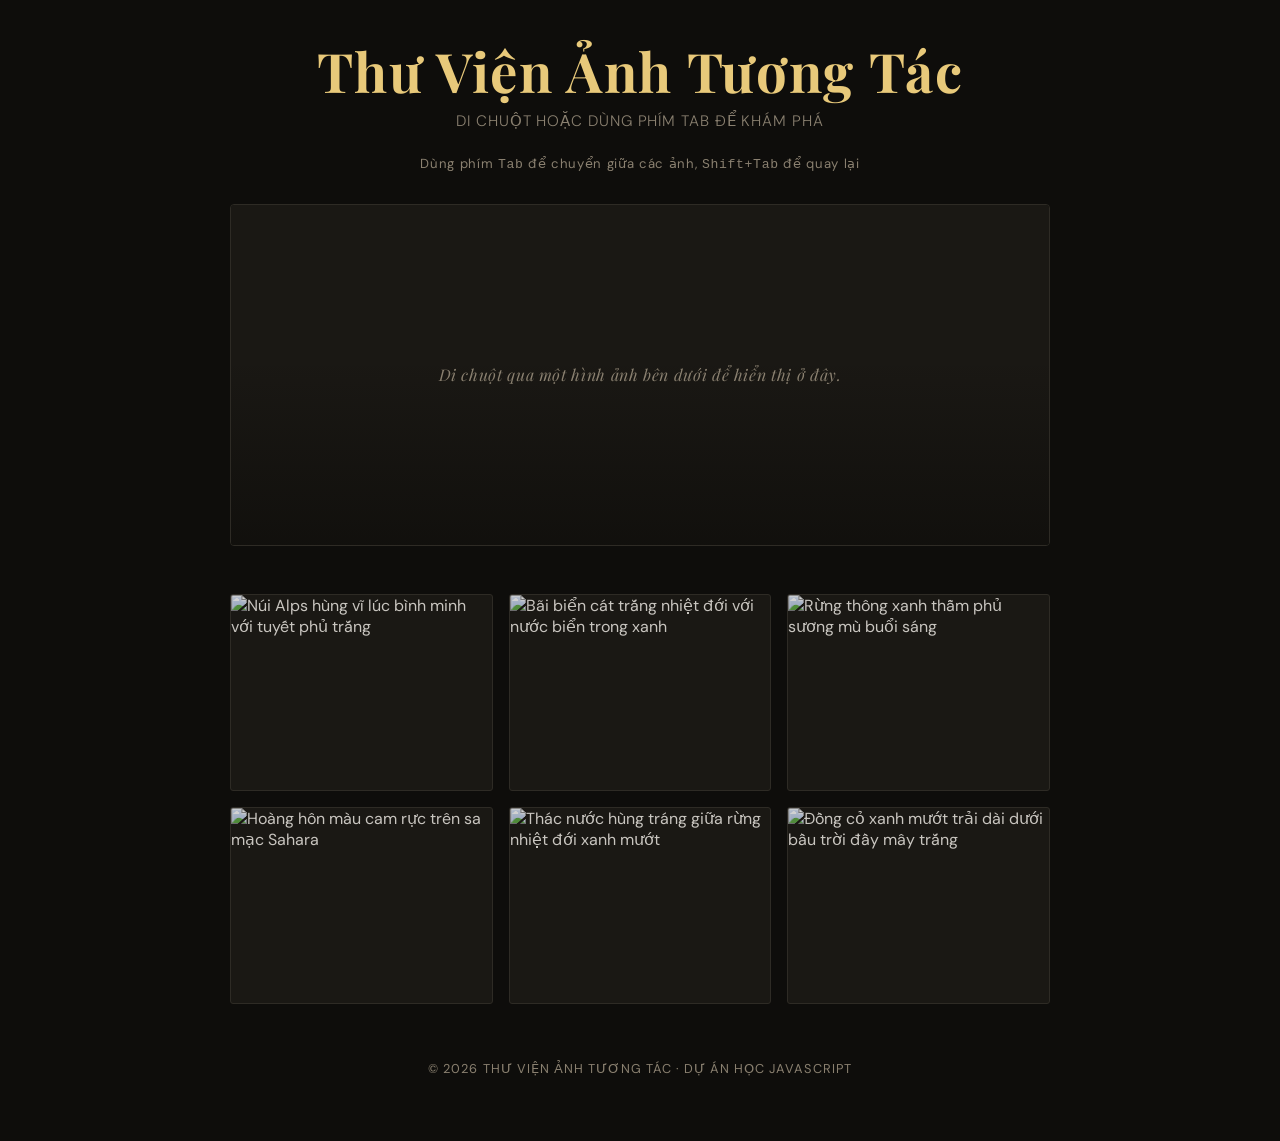
==== photo-gallery-accessible.html @ 97a3b2b9 "photo-gallery-accessible" ====
<!DOCTYPE html>
<html lang="vi">
<head>
  <meta charset="UTF-8" />
  <meta name="viewport" content="width=device-width, initial-scale=1.0"/>
  <title>Thư Viện Ảnh Tương Tác</title>
  <link href="https://fonts.googleapis.com/css2?family=Playfair+Display:ital,wght@0,400;0,700;1,400&family=DM+Sans:wght@300;400;500&display=swap" rel="stylesheet"/>
  <style>
    *, *::before, *::after { box-sizing: border-box; margin: 0; padding: 0; }

    :root {
      --bg: #0e0d0b;
      --surface: #1a1814;
      --border: #2e2b25;
      --gold: #c9a84c;
      --gold-light: #e8c97a;
      --cream: #f5f0e8;
      --muted: #8a8070;
      --focus-ring: #e8c97a;
      --preview-h: 340px;
    }

    body {
      background: var(--bg);
      color: var(--cream);
      font-family: 'DM Sans', sans-serif;
      min-height: 100vh;
      padding: 2.5rem 1.5rem 4rem;
    }

    /* ── Skip link (accessibility) ── */
    .skip-link {
      position: absolute;
      top: -100px;
      left: 1rem;
      background: var(--gold);
      color: #000;
      padding: 0.5rem 1rem;
      border-radius: 3px;
      font-weight: 500;
      z-index: 999;
      transition: top 0.2s;
    }
    .skip-link:focus {
      top: 1rem;
    }

    header {
      text-align: center;
      margin-bottom: 3rem;
    }

    header h1 {
      font-family: 'Playfair Display', serif;
      font-size: clamp(2rem, 5vw, 3.4rem);
      color: var(--gold-light);
      letter-spacing: 0.03em;
      line-height: 1.15;
    }

    header h2 {
      margin-top: 0.5rem;
      color: var(--muted);
      font-weight: 300;
      font-size: 0.95rem;
      letter-spacing: 0.06em;
      text-transform: uppercase;
      font-family: 'DM Sans', sans-serif;
    }

    /* ── Keyboard hint ── */
    .keyboard-hint {
      text-align: center;
      margin: -1.5rem auto 2rem;
      color: var(--muted);
      font-size: 0.82rem;
      letter-spacing: 0.05em;
    }

    /* ── Preview Panel ── */
    #preview-wrapper {
      max-width: 820px;
      margin: 0 auto 3rem;
      border: 1px solid var(--border);
      border-radius: 4px;
      overflow: hidden;
      position: relative;
    }

    #image {
      width: 100%;
      height: var(--preview-h);
      background-color: var(--surface);
      background-size: cover;
      background-position: center;
      background-repeat: no-repeat;
      display: flex;
      align-items: center;
      justify-content: center;
      transition: background-image 0.4s ease;
      position: relative;
    }

    #image::after {
      content: '';
      position: absolute;
      inset: 0;
      background: linear-gradient(to top, rgba(10,9,7,0.55) 0%, transparent 55%);
      pointer-events: none;
    }

    #caption {
      position: absolute;
      bottom: 0; left: 0; right: 0;
      z-index: 2;
      padding: 1.2rem 1.6rem;
      font-family: 'Playfair Display', serif;
      font-style: italic;
      font-size: 1.1rem;
      color: var(--cream);
      opacity: 0.92;
      transition: opacity 0.3s;
    }

    #placeholder-text {
      font-family: 'Playfair Display', serif;
      font-style: italic;
      color: var(--muted);
      font-size: 1rem;
      letter-spacing: 0.04em;
      z-index: 1;
      text-align: center;
      padding: 1rem;
      transition: opacity 0.3s;
    }

    /* ── Gallery section heading ── */
    .gallery-section {
      max-width: 820px;
      margin: 0 auto;
    }

    /* ── Thumbnail Grid ── */
    .gallery-grid {
      display: grid;
      grid-template-columns: repeat(auto-fill, minmax(200px, 1fr));
      gap: 1rem;
    }

    .thumb-wrap {
      position: relative;
      overflow: hidden;
      border-radius: 3px;
      border: 1px solid var(--border);
      cursor: pointer;
      aspect-ratio: 4/3;
      background: var(--surface);
    }

    /* ── ACCESSIBILITY: visible focus ring on the <figure> ── */
    figure {
      margin: 0;
      padding: 0;
      height: 100%;
      width: 100%;
      outline: none;
    }

    figure:focus {
      outline: 3px solid var(--focus-ring);
      outline-offset: 2px;
      border-radius: 3px;
    }

    .thumb-wrap img {
      width: 100%;
      height: 100%;
      object-fit: cover;
      display: block;
      transition: transform 0.5s cubic-bezier(.25,.46,.45,.94), filter 0.4s;
      filter: brightness(0.82) saturate(0.85);
      /* Prevent img itself from being focusable separately */
      pointer-events: none;
    }

    figure:hover img,
    figure:focus img {
      transform: scale(1.07);
      filter: brightness(1) saturate(1.1);
    }

    .thumb-label {
      position: absolute;
      bottom: 0; left: 0; right: 0;
      background: linear-gradient(to top, rgba(10,9,7,0.8) 0%, transparent 100%);
      padding: 0.6rem 0.75rem 0.5rem;
      font-size: 0.78rem;
      letter-spacing: 0.06em;
      text-transform: uppercase;
      color: var(--gold);
      font-weight: 500;
      opacity: 0;
      transform: translateY(6px);
      transition: opacity 0.3s, transform 0.3s;
      /* Keep label in DOM for screen readers via figcaption instead */
      aria-hidden: true;
    }

    figure:hover .thumb-label,
    figure:focus .thumb-label {
      opacity: 1;
      transform: translateY(0);
    }

    /* gold accent bar on hover/focus */
    .thumb-wrap::before {
      content: '';
      position: absolute;
      top: 0; left: 0; right: 0;
      height: 2px;
      background: var(--gold);
      transform: scaleX(0);
      transform-origin: left;
      transition: transform 0.35s ease;
      z-index: 3;
    }

    figure:hover ~ .thumb-wrap::before,
    .thumb-wrap:focus-within::before {
      transform: scaleX(1);
    }

    figure:hover + .thumb-label,
    figure:focus-within + .thumb-label {
      opacity: 1;
    }

    /* simpler: show bar when figure inside thumb-wrap is focused */
    .thumb-wrap:focus-within::before {
      transform: scaleX(1);
    }

    footer {
      text-align: center;
      margin-top: 3.5rem;
      color: var(--muted);
      font-size: 0.8rem;
      letter-spacing: 0.08em;
      text-transform: uppercase;
    }
  </style>
</head>
<body onload="addTabIndex()">

  <!-- Skip navigation link for keyboard users -->
  <a class="skip-link" href="#gallery">Bỏ qua đến thư viện ảnh</a>

  <header>
    <h1>Thư Viện Ảnh Tương Tác</h1>
    <h2>Di chuột hoặc dùng phím Tab để khám phá</h2>
  </header>

  <p class="keyboard-hint">Dùng phím <kbd>Tab</kbd> để chuyển giữa các ảnh, <kbd>Shift+Tab</kbd> để quay lại</p>

  <!-- Preview panel -->
  <div id="preview-wrapper" role="region" aria-label="Ảnh xem trước">
    <div id="image" role="img" aria-label="Vùng xem trước ảnh">
      <span id="placeholder-text">Di chuột qua một hình ảnh bên dưới để hiển thị ở đây.</span>
      <div id="caption" aria-live="polite" aria-atomic="true"></div>
    </div>
  </div>

  <!-- Gallery -->
  <section class="gallery-section" id="gallery" aria-label="Thư viện ảnh phong cảnh">

    <div class="gallery-grid">

      <!-- Ảnh 1 -->
      <div class="thumb-wrap">
        <figure
          onmouseover="update(this.querySelector('img'))"
          onmouseout="undo()"
          onfocus="update(this.querySelector('img'))"
          onblur="undo()"
        >
          <img
            src="https://images.unsplash.com/photo-1506905925346-21bda4d32df4?w=600&q=80"
            alt="Núi Alps hùng vĩ lúc bình minh với tuyết phủ trắng"
          />
          <figcaption class="thumb-label">Alps</figcaption>
        </figure>
      </div>

      <!-- Ảnh 2 -->
      <div class="thumb-wrap">
        <figure
          onmouseover="update(this.querySelector('img'))"
          onmouseout="undo()"
          onfocus="update(this.querySelector('img'))"
          onblur="undo()"
        >
          <img
            src="https://images.unsplash.com/photo-1507525428034-b723cf961d3e?w=600&q=80"
            alt="Bãi biển cát trắng nhiệt đới với nước biển trong xanh"
          />
          <figcaption class="thumb-label">Biển</figcaption>
        </figure>
      </div>

      <!-- Ảnh 3 -->
      <div class="thumb-wrap">
        <figure
          onmouseover="update(this.querySelector('img'))"
          onmouseout="undo()"
          onfocus="update(this.querySelector('img'))"
          onblur="undo()"
        >
          <img
            src="https://images.unsplash.com/photo-1448375240586-882707db888b?w=600&q=80"
            alt="Rừng thông xanh thẫm phủ sương mù buổi sáng"
          />
          <figcaption class="thumb-label">Rừng</figcaption>
        </figure>
      </div>

      <!-- Ảnh 4 -->
      <div class="thumb-wrap">
        <figure
          onmouseover="update(this.querySelector('img'))"
          onmouseout="undo()"
          onfocus="update(this.querySelector('img'))"
          onblur="undo()"
        >
          <img
            src="https://images.unsplash.com/photo-1518020382113-a7e8fc38eac9?w=600&q=80"
            alt="Hoàng hôn màu cam rực trên sa mạc Sahara"
          />
          <figcaption class="thumb-label">Sa mạc</figcaption>
        </figure>
      </div>

      <!-- Ảnh 5 -->
      <div class="thumb-wrap">
        <figure
          onmouseover="update(this.querySelector('img'))"
          onmouseout="undo()"
          onfocus="update(this.querySelector('img'))"
          onblur="undo()"
        >
          <img
            src="https://images.unsplash.com/photo-1432405972618-c60b0225b8f9?w=600&q=80"
            alt="Thác nước hùng tráng giữa rừng nhiệt đới xanh mướt"
          />
          <figcaption class="thumb-label">Thác nước</figcaption>
        </figure>
      </div>

      <!-- Ảnh 6 -->
      <div class="thumb-wrap">
        <figure
          onmouseover="update(this.querySelector('img'))"
          onmouseout="undo()"
          onfocus="update(this.querySelector('img'))"
          onblur="undo()"
        >
          <img
            src="https://images.unsplash.com/photo-1501854140801-50d01698950b?w=600&q=80"
            alt="Đồng cỏ xanh mướt trải dài dưới bầu trời đầy mây trắng"
          />
          <figcaption class="thumb-label">Đồng cỏ</figcaption>
        </figure>
      </div>

    </div><!-- /.gallery-grid -->
  </section>

  <footer>
    <p>© 2026 Thư Viện Ảnh Tương Tác · Dự án học JavaScript</p>
  </footer>

  <script>
    // ════════════════════════════════════════════════════
    //  addTabIndex()
    //  Được gọi bởi sự kiện onload trên thẻ <body>
    //  Tự động thêm thuộc tính tabindex="0" vào mỗi <figure>
    //  để bàn phím có thể điều hướng qua các ảnh.
    // ════════════════════════════════════════════════════
    function addTabIndex() {
      console.log("Trang đã tải xong! Đang thêm tabindex...");

      // Lấy tất cả các phần tử <figure> trong trang
      var figures = document.querySelectorAll("figure");

      // Vòng lặp for để thêm tabindex cho từng figure
      for (var i = 0; i < figures.length; i++) {
        figures[i].setAttribute("tabindex", "0");
        console.log("Đã thêm tabindex vào figure thứ " + (i + 1));
      }

      console.log("Hoàn thành! Đã thêm tabindex cho " + figures.length + " ảnh.");
    }

    // ════════════════════════════════════════════════════
    //  update(previewPic)
    //  Kích hoạt khi: onmouseover HOẶC onfocus
    //  Hiển thị ảnh được chọn lên vùng xem trước
    // ════════════════════════════════════════════════════
    function update(previewPic) {
      console.log("Sự kiện mouseover/focus đã kích hoạt!");
      console.log("Alt text:", previewPic.alt);
      console.log("Src:", previewPic.src);

      // Cập nhật caption bằng alt text của ảnh
      document.getElementById("caption").textContent = previewPic.alt;

      // Ẩn placeholder text
      document.getElementById("placeholder-text").style.opacity = "0";

      // Cập nhật hình nền vùng xem trước
      document.getElementById("image").style.backgroundImage =
        "url('" + previewPic.src + "')";

      // Cập nhật aria-label để screen reader thông báo ảnh đang hiển thị
      document.getElementById("image").setAttribute(
        "aria-label",
        "Đang hiển thị: " + previewPic.alt
      );
    }

    // ════════════════════════════════════════════════════
    //  undo()
    //  Kích hoạt khi: onmouseout HOẶC onblur
    //  Đặt lại vùng xem trước về trạng thái ban đầu
    // ════════════════════════════════════════════════════
    function undo() {
      console.log("Sự kiện mouseout/blur đã kích hoạt - đặt lại vùng xem trước.");

      // Đặt lại hình nền về trống
      document.getElementById("image").style.backgroundImage = "";

      // Xóa caption
      document.getElementById("caption").textContent = "";

      // Hiện lại placeholder text
      document.getElementById("placeholder-text").style.opacity = "1";

      // Khôi phục aria-label mặc định
      document.getElementById("image").setAttribute(
        "aria-label",
        "Vùng xem trước ảnh"
      );
    }
  </script>

</body>
</html>
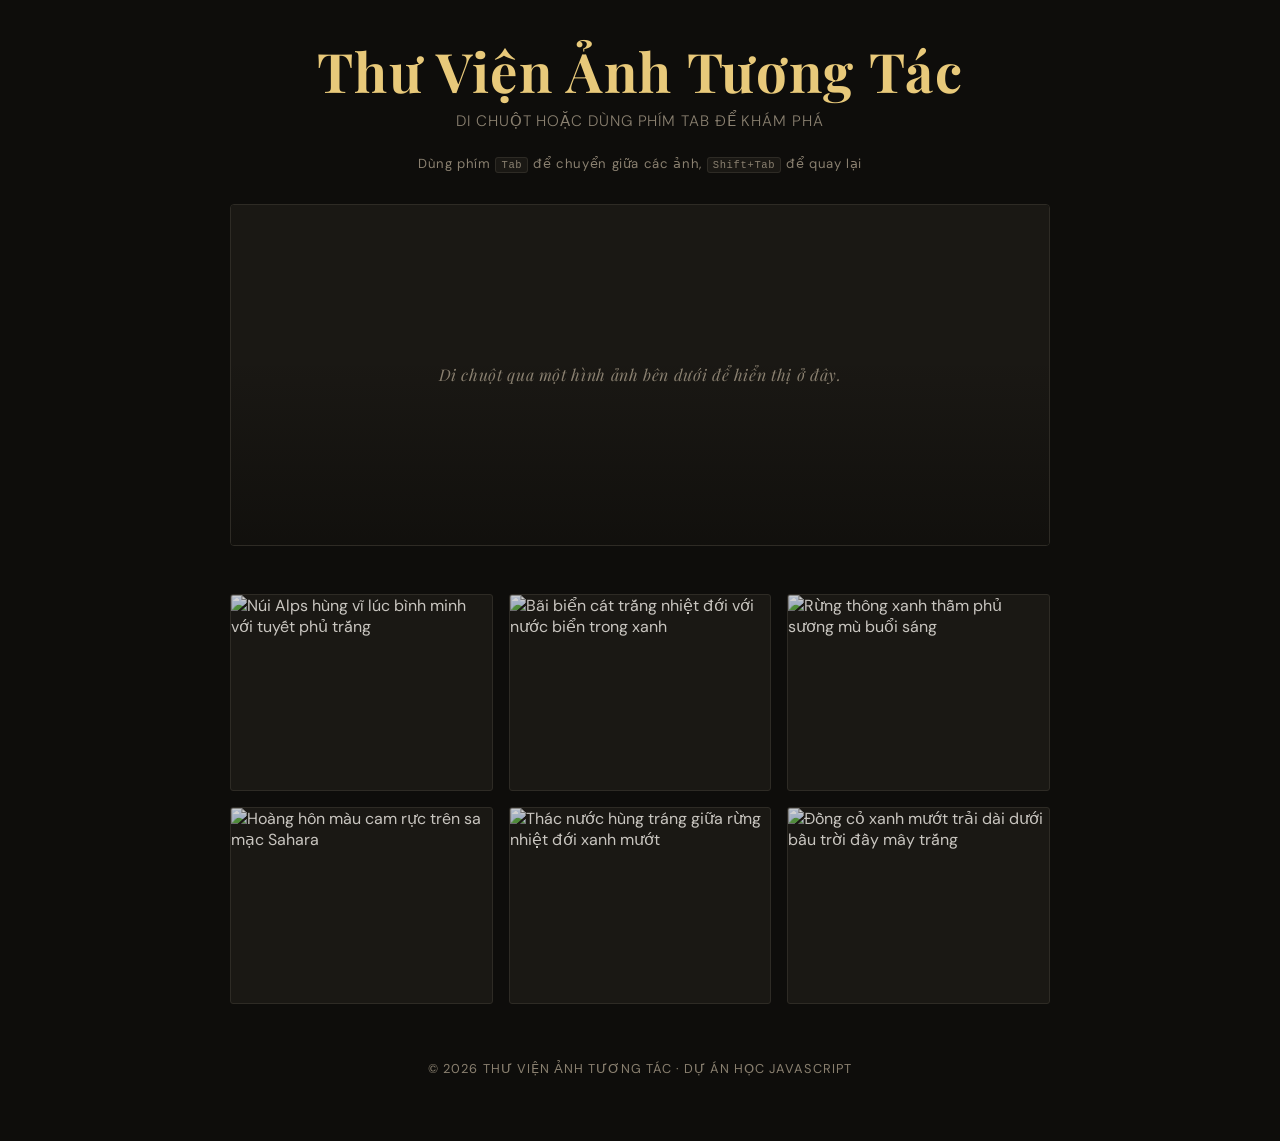
==== commit d4a606dc: "Update photo-gallery-accessible.html" ====
--- a/photo-gallery-accessible.html
+++ b/photo-gallery-accessible.html
@@ -1,258 +1,231 @@
 <!DOCTYPE html>
 <html lang="vi">
 <head>
-  <meta charset="UTF-8" />
-  <meta name="viewport" content="width=device-width, initial-scale=1.0"/>
-  <title>Thư Viện Ảnh Tương Tác</title>
-  <link href="https://fonts.googleapis.com/css2?family=Playfair+Display:ital,wght@0,400;0,700;1,400&family=DM+Sans:wght@300;400;500&display=swap" rel="stylesheet"/>
-  <style>
-    *, *::before, *::after { box-sizing: border-box; margin: 0; padding: 0; }
-
-    :root {
-      --bg: #0e0d0b;
-      --surface: #1a1814;
-      --border: #2e2b25;
-      --gold: #c9a84c;
-      --gold-light: #e8c97a;
-      --cream: #f5f0e8;
-      --muted: #8a8070;
-      --focus-ring: #e8c97a;
-      --preview-h: 340px;
-    }
-
-    body {
-      background: var(--bg);
-      color: var(--cream);
-      font-family: 'DM Sans', sans-serif;
-      min-height: 100vh;
-      padding: 2.5rem 1.5rem 4rem;
-    }
-
-    /* ── Skip link (accessibility) ── */
-    .skip-link {
-      position: absolute;
-      top: -100px;
-      left: 1rem;
-      background: var(--gold);
-      color: #000;
-      padding: 0.5rem 1rem;
-      border-radius: 3px;
-      font-weight: 500;
-      z-index: 999;
-      transition: top 0.2s;
-    }
-    .skip-link:focus {
-      top: 1rem;
-    }
-
-    header {
-      text-align: center;
-      margin-bottom: 3rem;
-    }
-
-    header h1 {
-      font-family: 'Playfair Display', serif;
-      font-size: clamp(2rem, 5vw, 3.4rem);
-      color: var(--gold-light);
-      letter-spacing: 0.03em;
-      line-height: 1.15;
-    }
-
-    header h2 {
-      margin-top: 0.5rem;
-      color: var(--muted);
-      font-weight: 300;
-      font-size: 0.95rem;
-      letter-spacing: 0.06em;
-      text-transform: uppercase;
-      font-family: 'DM Sans', sans-serif;
-    }
-
-    /* ── Keyboard hint ── */
-    .keyboard-hint {
-      text-align: center;
-      margin: -1.5rem auto 2rem;
-      color: var(--muted);
-      font-size: 0.82rem;
-      letter-spacing: 0.05em;
-    }
-
-    /* ── Preview Panel ── */
-    #preview-wrapper {
-      max-width: 820px;
-      margin: 0 auto 3rem;
-      border: 1px solid var(--border);
-      border-radius: 4px;
-      overflow: hidden;
-      position: relative;
-    }
-
-    #image {
-      width: 100%;
-      height: var(--preview-h);
-      background-color: var(--surface);
-      background-size: cover;
-      background-position: center;
-      background-repeat: no-repeat;
-      display: flex;
-      align-items: center;
-      justify-content: center;
-      transition: background-image 0.4s ease;
-      position: relative;
-    }
-
-    #image::after {
-      content: '';
-      position: absolute;
-      inset: 0;
-      background: linear-gradient(to top, rgba(10,9,7,0.55) 0%, transparent 55%);
-      pointer-events: none;
-    }
-
-    #caption {
-      position: absolute;
-      bottom: 0; left: 0; right: 0;
-      z-index: 2;
-      padding: 1.2rem 1.6rem;
-      font-family: 'Playfair Display', serif;
-      font-style: italic;
-      font-size: 1.1rem;
-      color: var(--cream);
-      opacity: 0.92;
-      transition: opacity 0.3s;
-    }
-
-    #placeholder-text {
-      font-family: 'Playfair Display', serif;
-      font-style: italic;
-      color: var(--muted);
-      font-size: 1rem;
-      letter-spacing: 0.04em;
-      z-index: 1;
-      text-align: center;
-      padding: 1rem;
-      transition: opacity 0.3s;
-    }
-
-    /* ── Gallery section heading ── */
-    .gallery-section {
-      max-width: 820px;
-      margin: 0 auto;
-    }
-
-    /* ── Thumbnail Grid ── */
-    .gallery-grid {
-      display: grid;
-      grid-template-columns: repeat(auto-fill, minmax(200px, 1fr));
-      gap: 1rem;
-    }
-
-    .thumb-wrap {
-      position: relative;
-      overflow: hidden;
-      border-radius: 3px;
-      border: 1px solid var(--border);
-      cursor: pointer;
-      aspect-ratio: 4/3;
-      background: var(--surface);
-    }
-
-    /* ── ACCESSIBILITY: visible focus ring on the <figure> ── */
-    figure {
-      margin: 0;
-      padding: 0;
-      height: 100%;
-      width: 100%;
-      outline: none;
-    }
-
-    figure:focus {
-      outline: 3px solid var(--focus-ring);
-      outline-offset: 2px;
-      border-radius: 3px;
-    }
-
-    .thumb-wrap img {
-      width: 100%;
-      height: 100%;
-      object-fit: cover;
-      display: block;
-      transition: transform 0.5s cubic-bezier(.25,.46,.45,.94), filter 0.4s;
-      filter: brightness(0.82) saturate(0.85);
-      /* Prevent img itself from being focusable separately */
-      pointer-events: none;
-    }
-
-    figure:hover img,
-    figure:focus img {
-      transform: scale(1.07);
-      filter: brightness(1) saturate(1.1);
-    }
-
-    .thumb-label {
-      position: absolute;
-      bottom: 0; left: 0; right: 0;
-      background: linear-gradient(to top, rgba(10,9,7,0.8) 0%, transparent 100%);
-      padding: 0.6rem 0.75rem 0.5rem;
-      font-size: 0.78rem;
-      letter-spacing: 0.06em;
-      text-transform: uppercase;
-      color: var(--gold);
-      font-weight: 500;
-      opacity: 0;
-      transform: translateY(6px);
-      transition: opacity 0.3s, transform 0.3s;
-      /* Keep label in DOM for screen readers via figcaption instead */
-      aria-hidden: true;
-    }
-
-    figure:hover .thumb-label,
-    figure:focus .thumb-label {
-      opacity: 1;
-      transform: translateY(0);
-    }
-
-    /* gold accent bar on hover/focus */
-    .thumb-wrap::before {
-      content: '';
-      position: absolute;
-      top: 0; left: 0; right: 0;
-      height: 2px;
-      background: var(--gold);
-      transform: scaleX(0);
-      transform-origin: left;
-      transition: transform 0.35s ease;
-      z-index: 3;
-    }
-
-    figure:hover ~ .thumb-wrap::before,
-    .thumb-wrap:focus-within::before {
-      transform: scaleX(1);
-    }
-
-    figure:hover + .thumb-label,
-    figure:focus-within + .thumb-label {
-      opacity: 1;
-    }
-
-    /* simpler: show bar when figure inside thumb-wrap is focused */
-    .thumb-wrap:focus-within::before {
-      transform: scaleX(1);
-    }
-
-    footer {
-      text-align: center;
-      margin-top: 3.5rem;
-      color: var(--muted);
-      font-size: 0.8rem;
-      letter-spacing: 0.08em;
-      text-transform: uppercase;
-    }
-  </style>
+<meta charset="UTF-8"/>
+<meta name="viewport" content="width=device-width, initial-scale=1.0"/>
+<title>Thư Viện Ảnh Tương Tác</title>
+<link href="https://fonts.googleapis.com/css2?family=Playfair+Display:ital,wght@0,400;0,700;1,400&family=DM+Sans:wght@300;400;500&display=swap" rel="stylesheet"/>
+<style>
+  *, *::before, *::after { box-sizing: border-box; margin: 0; padding: 0; }
+
+  :root {
+    --bg: #0e0d0b;
+    --surface: #1a1814;
+    --border: #2e2b25;
+    --gold: #c9a84c;
+    --gold-light: #e8c97a;
+    --cream: #f5f0e8;
+    --muted: #8a8070;
+    --focus-ring: #e8c97a;
+    --preview-h: 340px;
+  }
+
+  body {
+    background: var(--bg);
+    color: var(--cream);
+    font-family: 'DM Sans', sans-serif;
+    min-height: 100vh;
+    padding: 2.5rem 1.5rem 4rem;
+  }
+
+  .skip-link {
+    position: absolute;
+    top: -100px;
+    left: 1rem;
+    background: var(--gold);
+    color: #000;
+    padding: 0.5rem 1rem;
+    border-radius: 3px;
+    font-weight: 500;
+    z-index: 999;
+    transition: top 0.2s;
+  }
+  .skip-link:focus { top: 1rem; }
+
+  header { text-align: center; margin-bottom: 3rem; }
+
+  header h1 {
+    font-family: 'Playfair Display', serif;
+    font-size: clamp(2rem, 5vw, 3.4rem);
+    color: var(--gold-light);
+    letter-spacing: 0.03em;
+    line-height: 1.15;
+  }
+
+  header h2 {
+    margin-top: 0.5rem;
+    color: var(--muted);
+    font-weight: 300;
+    font-size: 0.95rem;
+    letter-spacing: 0.06em;
+    text-transform: uppercase;
+    font-family: 'DM Sans', sans-serif;
+  }
+
+  .keyboard-hint {
+    text-align: center;
+    margin: -1.5rem auto 2rem;
+    color: var(--muted);
+    font-size: 0.82rem;
+    letter-spacing: 0.05em;
+  }
+
+  kbd {
+    background: var(--surface);
+    border: 1px solid var(--border);
+    border-radius: 3px;
+    padding: 1px 5px;
+    font-size: 0.8em;
+  }
+
+  #preview-wrapper {
+    max-width: 820px;
+    margin: 0 auto 3rem;
+    border: 1px solid var(--border);
+    border-radius: 4px;
+    overflow: hidden;
+    position: relative;
+  }
+
+  #image {
+    width: 100%;
+    height: var(--preview-h);
+    background-color: var(--surface);
+    background-size: cover;
+    background-position: center;
+    background-repeat: no-repeat;
+    display: flex;
+    align-items: center;
+    justify-content: center;
+    transition: background-image 0.4s ease;
+    position: relative;
+  }
+
+  #image::after {
+    content: '';
+    position: absolute;
+    inset: 0;
+    background: linear-gradient(to top, rgba(10,9,7,0.55) 0%, transparent 55%);
+    pointer-events: none;
+  }
+
+  #caption {
+    position: absolute;
+    bottom: 0; left: 0; right: 0;
+    z-index: 2;
+    padding: 1.2rem 1.6rem;
+    font-family: 'Playfair Display', serif;
+    font-style: italic;
+    font-size: 1.1rem;
+    color: var(--cream);
+    opacity: 0.92;
+    transition: opacity 0.3s;
+  }
+
+  #placeholder-text {
+    font-family: 'Playfair Display', serif;
+    font-style: italic;
+    color: var(--muted);
+    font-size: 1rem;
+    letter-spacing: 0.04em;
+    z-index: 1;
+    text-align: center;
+    padding: 1rem;
+    transition: opacity 0.3s;
+  }
+
+  .gallery-section { max-width: 820px; margin: 0 auto; }
+
+  .gallery-grid {
+    display: grid;
+    grid-template-columns: repeat(auto-fill, minmax(200px, 1fr));
+    gap: 1rem;
+  }
+
+  .thumb-wrap {
+    position: relative;
+    overflow: hidden;
+    border-radius: 3px;
+    border: 1px solid var(--border);
+    cursor: pointer;
+    aspect-ratio: 4/3;
+    background: var(--surface);
+  }
+
+  figure { margin: 0; padding: 0; height: 100%; width: 100%; outline: none; }
+
+  figure:focus {
+    outline: 3px solid var(--focus-ring);
+    outline-offset: 2px;
+    border-radius: 3px;
+  }
+
+  .thumb-wrap img {
+    width: 100%;
+    height: 100%;
+    object-fit: cover;
+    display: block;
+    transition: transform 0.5s cubic-bezier(.25,.46,.45,.94), filter 0.4s;
+    filter: brightness(0.82) saturate(0.85);
+    pointer-events: none;
+  }
+
+  figure:hover img, figure:focus img {
+    transform: scale(1.07);
+    filter: brightness(1) saturate(1.1);
+  }
+
+  .thumb-label {
+    position: absolute;
+    bottom: 0; left: 0; right: 0;
+    background: linear-gradient(to top, rgba(10,9,7,0.8) 0%, transparent 100%);
+    padding: 0.6rem 0.75rem 0.5rem;
+    font-size: 0.78rem;
+    letter-spacing: 0.06em;
+    text-transform: uppercase;
+    color: var(--gold);
+    font-weight: 500;
+    opacity: 0;
+    transform: translateY(6px);
+    transition: opacity 0.3s, transform 0.3s;
+  }
+
+  figure:hover .thumb-label, figure:focus .thumb-label {
+    opacity: 1;
+    transform: translateY(0);
+  }
+
+  .thumb-wrap::before {
+    content: '';
+    position: absolute;
+    top: 0; left: 0; right: 0;
+    height: 2px;
+    background: var(--gold);
+    transform: scaleX(0);
+    transform-origin: left;
+    transition: transform 0.35s ease;
+    z-index: 3;
+  }
+
+  .thumb-wrap:focus-within::before { transform: scaleX(1); }
+
+  footer {
+    text-align: center;
+    margin-top: 3.5rem;
+    color: var(--muted);
+    font-size: 0.8rem;
+    letter-spacing: 0.08em;
+    text-transform: uppercase;
+  }
+
+  @media (prefers-reduced-motion: reduce) {
+    .thumb-wrap img, .thumb-label, #image, #placeholder-text { transition: none; }
+    body { scroll-behavior: auto; }
+  }
+</style>
 </head>
-<body onload="addTabIndex()">
-
-  <!-- Skip navigation link for keyboard users -->
+<body>
+
   <a class="skip-link" href="#gallery">Bỏ qua đến thư viện ảnh</a>
 
   <header>
@@ -262,7 +235,6 @@
 
   <p class="keyboard-hint">Dùng phím <kbd>Tab</kbd> để chuyển giữa các ảnh, <kbd>Shift+Tab</kbd> để quay lại</p>
 
-  <!-- Preview panel -->
   <div id="preview-wrapper" role="region" aria-label="Ảnh xem trước">
     <div id="image" role="img" aria-label="Vùng xem trước ảnh">
       <span id="placeholder-text">Di chuột qua một hình ảnh bên dưới để hiển thị ở đây.</span>
@@ -270,108 +242,82 @@
     </div>
   </div>
 
-  <!-- Gallery -->
   <section class="gallery-section" id="gallery" aria-label="Thư viện ảnh phong cảnh">
-
     <div class="gallery-grid">
 
-      <!-- Ảnh 1 -->
-      <div class="thumb-wrap">
-        <figure
-          onmouseover="update(this.querySelector('img'))"
-          onmouseout="undo()"
-          onfocus="update(this.querySelector('img'))"
-          onblur="undo()"
-        >
-          <img
-            src="https://images.unsplash.com/photo-1506905925346-21bda4d32df4?w=600&q=80"
-            alt="Núi Alps hùng vĩ lúc bình minh với tuyết phủ trắng"
-          />
-          <figcaption class="thumb-label">Alps</figcaption>
-        </figure>
-      </div>
-
-      <!-- Ảnh 2 -->
-      <div class="thumb-wrap">
-        <figure
-          onmouseover="update(this.querySelector('img'))"
-          onmouseout="undo()"
-          onfocus="update(this.querySelector('img'))"
-          onblur="undo()"
-        >
-          <img
-            src="https://images.unsplash.com/photo-1507525428034-b723cf961d3e?w=600&q=80"
-            alt="Bãi biển cát trắng nhiệt đới với nước biển trong xanh"
-          />
-          <figcaption class="thumb-label">Biển</figcaption>
-        </figure>
-      </div>
-
-      <!-- Ảnh 3 -->
-      <div class="thumb-wrap">
-        <figure
-          onmouseover="update(this.querySelector('img'))"
-          onmouseout="undo()"
-          onfocus="update(this.querySelector('img'))"
-          onblur="undo()"
-        >
-          <img
-            src="https://images.unsplash.com/photo-1448375240586-882707db888b?w=600&q=80"
-            alt="Rừng thông xanh thẫm phủ sương mù buổi sáng"
-          />
-          <figcaption class="thumb-label">Rừng</figcaption>
-        </figure>
-      </div>
-
-      <!-- Ảnh 4 -->
-      <div class="thumb-wrap">
-        <figure
-          onmouseover="update(this.querySelector('img'))"
-          onmouseout="undo()"
-          onfocus="update(this.querySelector('img'))"
-          onblur="undo()"
-        >
-          <img
-            src="https://images.unsplash.com/photo-1518020382113-a7e8fc38eac9?w=600&q=80"
-            alt="Hoàng hôn màu cam rực trên sa mạc Sahara"
-          />
-          <figcaption class="thumb-label">Sa mạc</figcaption>
-        </figure>
-      </div>
-
-      <!-- Ảnh 5 -->
-      <div class="thumb-wrap">
-        <figure
-          onmouseover="update(this.querySelector('img'))"
-          onmouseout="undo()"
-          onfocus="update(this.querySelector('img'))"
-          onblur="undo()"
-        >
-          <img
-            src="https://images.unsplash.com/photo-1432405972618-c60b0225b8f9?w=600&q=80"
-            alt="Thác nước hùng tráng giữa rừng nhiệt đới xanh mướt"
-          />
-          <figcaption class="thumb-label">Thác nước</figcaption>
-        </figure>
-      </div>
-
-      <!-- Ảnh 6 -->
-      <div class="thumb-wrap">
-        <figure
-          onmouseover="update(this.querySelector('img'))"
-          onmouseout="undo()"
-          onfocus="update(this.querySelector('img'))"
-          onblur="undo()"
-        >
-          <img
-            src="https://images.unsplash.com/photo-1501854140801-50d01698950b?w=600&q=80"
-            alt="Đồng cỏ xanh mướt trải dài dưới bầu trời đầy mây trắng"
-          />
-          <figcaption class="thumb-label">Đồng cỏ</figcaption>
-        </figure>
-      </div>
-
-    </div><!-- /.gallery-grid -->
+      <div class="thumb-wrap">
+        <figure tabindex="0"
+          onmouseover="update(this.querySelector('img'))"
+          onmouseout="undo()"
+          onfocus="update(this.querySelector('img'))"
+          onblur="undo()">
+          <img src="https://images.unsplash.com/photo-1506905925346-21bda4d32df4?w=600&q=80"
+               alt="Núi Alps hùng vĩ lúc bình minh với tuyết phủ trắng"/>
+          <figcaption class="thumb-label" aria-hidden="true">Alps</figcaption>
+        </figure>
+      </div>
+
+      <div class="thumb-wrap">
+        <figure tabindex="0"
+          onmouseover="update(this.querySelector('img'))"
+          onmouseout="undo()"
+          onfocus="update(this.querySelector('img'))"
+          onblur="undo()">
+          <img src="https://images.unsplash.com/photo-1507525428034-b723cf961d3e?w=600&q=80"
+               alt="Bãi biển cát trắng nhiệt đới với nước biển trong xanh"/>
+          <figcaption class="thumb-label" aria-hidden="true">Biển</figcaption>
+        </figure>
+      </div>
+
+      <div class="thumb-wrap">
+        <figure tabindex="0"
+          onmouseover="update(this.querySelector('img'))"
+          onmouseout="undo()"
+          onfocus="update(this.querySelector('img'))"
+          onblur="undo()">
+          <img src="https://images.unsplash.com/photo-1448375240586-882707db888b?w=600&q=80"
+               alt="Rừng thông xanh thẫm phủ sương mù buổi sáng"/>
+          <figcaption class="thumb-label" aria-hidden="true">Rừng</figcaption>
+        </figure>
+      </div>
+
+      <div class="thumb-wrap">
+        <figure tabindex="0"
+          onmouseover="update(this.querySelector('img'))"
+          onmouseout="undo()"
+          onfocus="update(this.querySelector('img'))"
+          onblur="undo()">
+          <img src="https://images.unsplash.com/photo-1518020382113-a7e8fc38eac9?w=600&q=80"
+               alt="Hoàng hôn màu cam rực trên sa mạc Sahara"/>
+          <figcaption class="thumb-label" aria-hidden="true">Sa mạc</figcaption>
+        </figure>
+      </div>
+
+      <div class="thumb-wrap">
+        <figure tabindex="0"
+          onmouseover="update(this.querySelector('img'))"
+          onmouseout="undo()"
+          onfocus="update(this.querySelector('img'))"
+          onblur="undo()">
+          <img src="https://images.unsplash.com/photo-1432405972618-c60b0225b8f9?w=600&q=80"
+               alt="Thác nước hùng tráng giữa rừng nhiệt đới xanh mướt"/>
+          <figcaption class="thumb-label" aria-hidden="true">Thác nước</figcaption>
+        </figure>
+      </div>
+
+      <div class="thumb-wrap">
+        <figure tabindex="0"
+          onmouseover="update(this.querySelector('img'))"
+          onmouseout="undo()"
+          onfocus="update(this.querySelector('img'))"
+          onblur="undo()">
+          <img src="https://images.unsplash.com/photo-1501854140801-50d01698950b?w=600&q=80"
+               alt="Đồng cỏ xanh mướt trải dài dưới bầu trời đầy mây trắng"/>
+          <figcaption class="thumb-label" aria-hidden="true">Đồng cỏ</figcaption>
+        </figure>
+      </div>
+
+    </div>
   </section>
 
   <footer>
@@ -379,76 +325,18 @@
   </footer>
 
   <script>
-    // ════════════════════════════════════════════════════
-    //  addTabIndex()
-    //  Được gọi bởi sự kiện onload trên thẻ <body>
-    //  Tự động thêm thuộc tính tabindex="0" vào mỗi <figure>
-    //  để bàn phím có thể điều hướng qua các ảnh.
-    // ════════════════════════════════════════════════════
-    function addTabIndex() {
-      console.log("Trang đã tải xong! Đang thêm tabindex...");
-
-      // Lấy tất cả các phần tử <figure> trong trang
-      var figures = document.querySelectorAll("figure");
-
-      // Vòng lặp for để thêm tabindex cho từng figure
-      for (var i = 0; i < figures.length; i++) {
-        figures[i].setAttribute("tabindex", "0");
-        console.log("Đã thêm tabindex vào figure thứ " + (i + 1));
-      }
-
-      console.log("Hoàn thành! Đã thêm tabindex cho " + figures.length + " ảnh.");
+    function update(pic) {
+      document.getElementById("caption").textContent = pic.alt;
+      document.getElementById("placeholder-text").style.opacity = "0";
+      document.getElementById("image").style.backgroundImage = "url('" + pic.src + "')";
+      document.getElementById("image").setAttribute("aria-label", "Đang hiển thị: " + pic.alt);
     }
 
-    // ════════════════════════════════════════════════════
-    //  update(previewPic)
-    //  Kích hoạt khi: onmouseover HOẶC onfocus
-    //  Hiển thị ảnh được chọn lên vùng xem trước
-    // ════════════════════════════════════════════════════
-    function update(previewPic) {
-      console.log("Sự kiện mouseover/focus đã kích hoạt!");
-      console.log("Alt text:", previewPic.alt);
-      console.log("Src:", previewPic.src);
-
-      // Cập nhật caption bằng alt text của ảnh
-      document.getElementById("caption").textContent = previewPic.alt;
-
-      // Ẩn placeholder text
-      document.getElementById("placeholder-text").style.opacity = "0";
-
-      // Cập nhật hình nền vùng xem trước
-      document.getElementById("image").style.backgroundImage =
-        "url('" + previewPic.src + "')";
-
-      // Cập nhật aria-label để screen reader thông báo ảnh đang hiển thị
-      document.getElementById("image").setAttribute(
-        "aria-label",
-        "Đang hiển thị: " + previewPic.alt
-      );
-    }
-
-    // ════════════════════════════════════════════════════
-    //  undo()
-    //  Kích hoạt khi: onmouseout HOẶC onblur
-    //  Đặt lại vùng xem trước về trạng thái ban đầu
-    // ════════════════════════════════════════════════════
     function undo() {
-      console.log("Sự kiện mouseout/blur đã kích hoạt - đặt lại vùng xem trước.");
-
-      // Đặt lại hình nền về trống
       document.getElementById("image").style.backgroundImage = "";
-
-      // Xóa caption
       document.getElementById("caption").textContent = "";
-
-      // Hiện lại placeholder text
       document.getElementById("placeholder-text").style.opacity = "1";
-
-      // Khôi phục aria-label mặc định
-      document.getElementById("image").setAttribute(
-        "aria-label",
-        "Vùng xem trước ảnh"
-      );
+      document.getElementById("image").setAttribute("aria-label", "Vùng xem trước ảnh");
     }
   </script>
 
